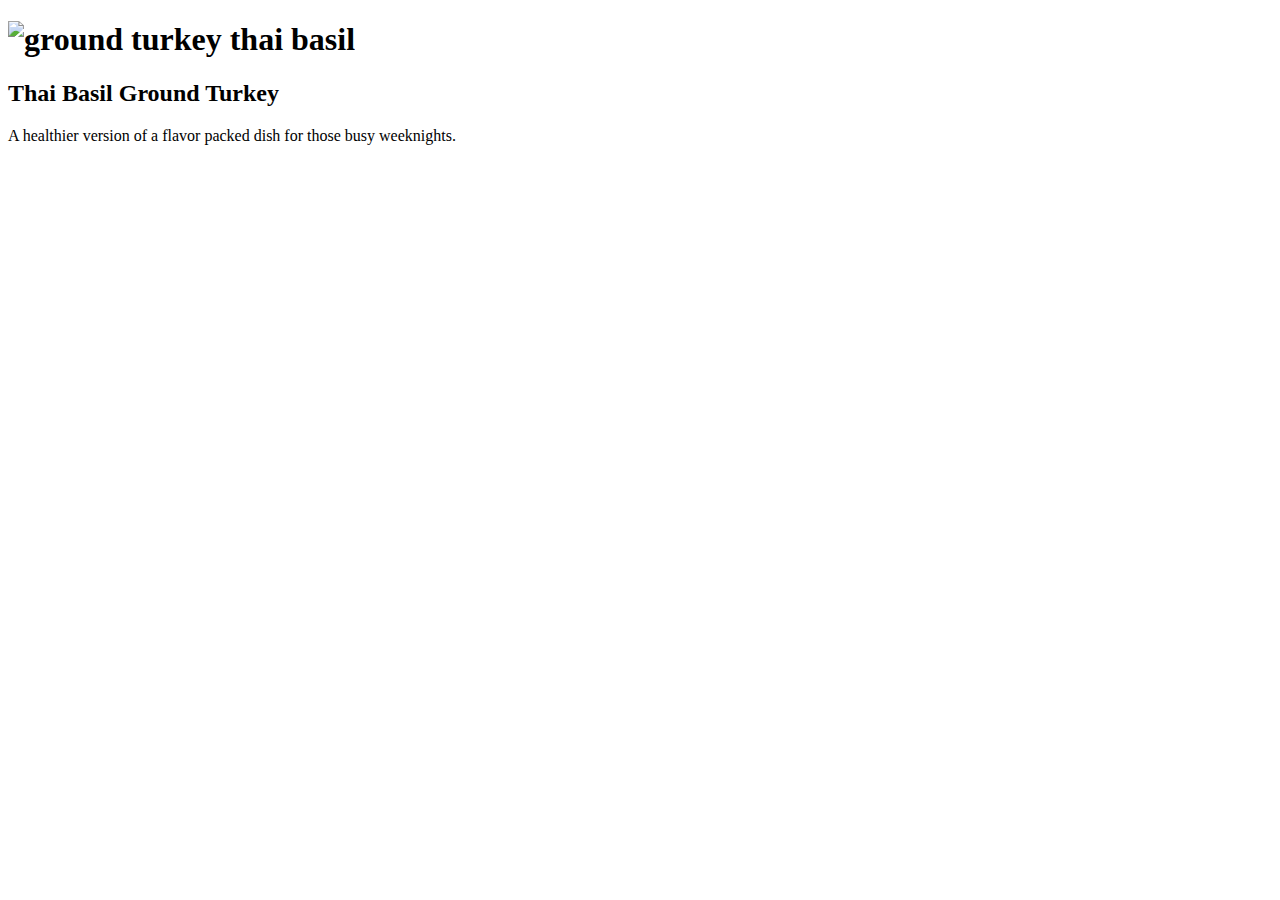
==== thai-basil.html @ 3dbbe835 "Add picture and description for thai basil turkey" ====
<!DOCTYPE html>
<html lang="en">
  <head>
    <meta charset="utf-8" />
    <title>Thai Basil with Ground Turkey</title>
  </head>
  <body>
    <h1>
      <img
        src="./images/Chicken-Thai-Basil.jpeg"
        alt="ground turkey thai basil"
      />
    </h1>
    <h2>Thai Basil Ground Turkey</h2>
    <p>
      A healthier version of a flavor packed dish for those busy weeknights.
    </p>
  </body>
</html>
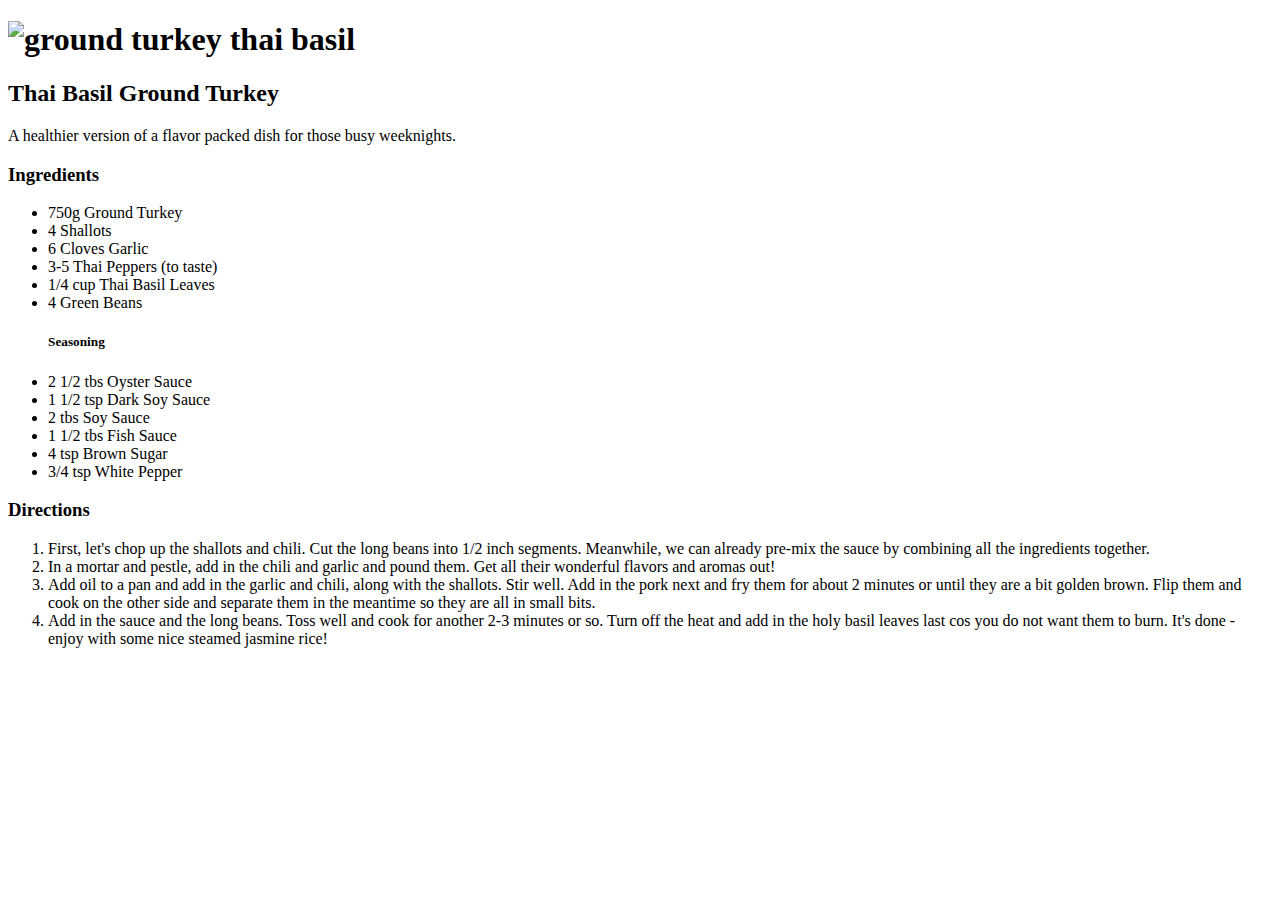
==== commit 72c78d98: "Add ingredients and directions" ====
--- a/thai-basil.html
+++ b/thai-basil.html
@@ -15,5 +15,48 @@
     <p>
       A healthier version of a flavor packed dish for those busy weeknights.
     </p>
+    <h3>Ingredients</h3>
+    <ul>
+      <li>750g Ground Turkey</li>
+      <li>4 Shallots</li>
+      <li>6 Cloves Garlic</li>
+      <li>3-5 Thai Peppers (to taste)</li>
+      <li>1/4 cup Thai Basil Leaves</li>
+      <li>4 Green Beans</li>
+      <h5>Seasoning</h5>
+      <li>2 1/2 tbs Oyster Sauce</li>
+      <li>1 1/2 tsp Dark Soy Sauce</li>
+      <li>2 tbs Soy Sauce</li>
+      <li>1 1/2 tbs Fish Sauce</li>
+      <li>4 tsp Brown Sugar</li>
+      <li>3/4 tsp White Pepper</li>
+    </ul>
+    <h3>Directions</h3>
+    <ol>
+      <li>
+        First, let's chop up the shallots and chili. Cut the long beans into 1/2
+        inch segments. Meanwhile, we can already pre-mix the sauce by combining
+        all the ingredients together.
+      </li>
+      <li>
+        In a mortar and pestle, add in the chili and garlic and pound them. Get
+        all their wonderful flavors and aromas out!
+      </li>
+
+      <li>
+        Add oil to a pan and add in the garlic and chili, along with the
+        shallots. Stir well. Add in the pork next and fry them for about 2
+        minutes or until they are a bit golden brown. Flip them and cook on the
+        other side and separate them in the meantime so they are all in small
+        bits.
+      </li>
+
+      <li>
+        Add in the sauce and the long beans. Toss well and cook for another 2-3
+        minutes or so. Turn off the heat and add in the holy basil leaves last
+        cos you do not want them to burn. It's done - enjoy with some nice
+        steamed jasmine rice!
+      </li>
+    </ol>
   </body>
 </html>
